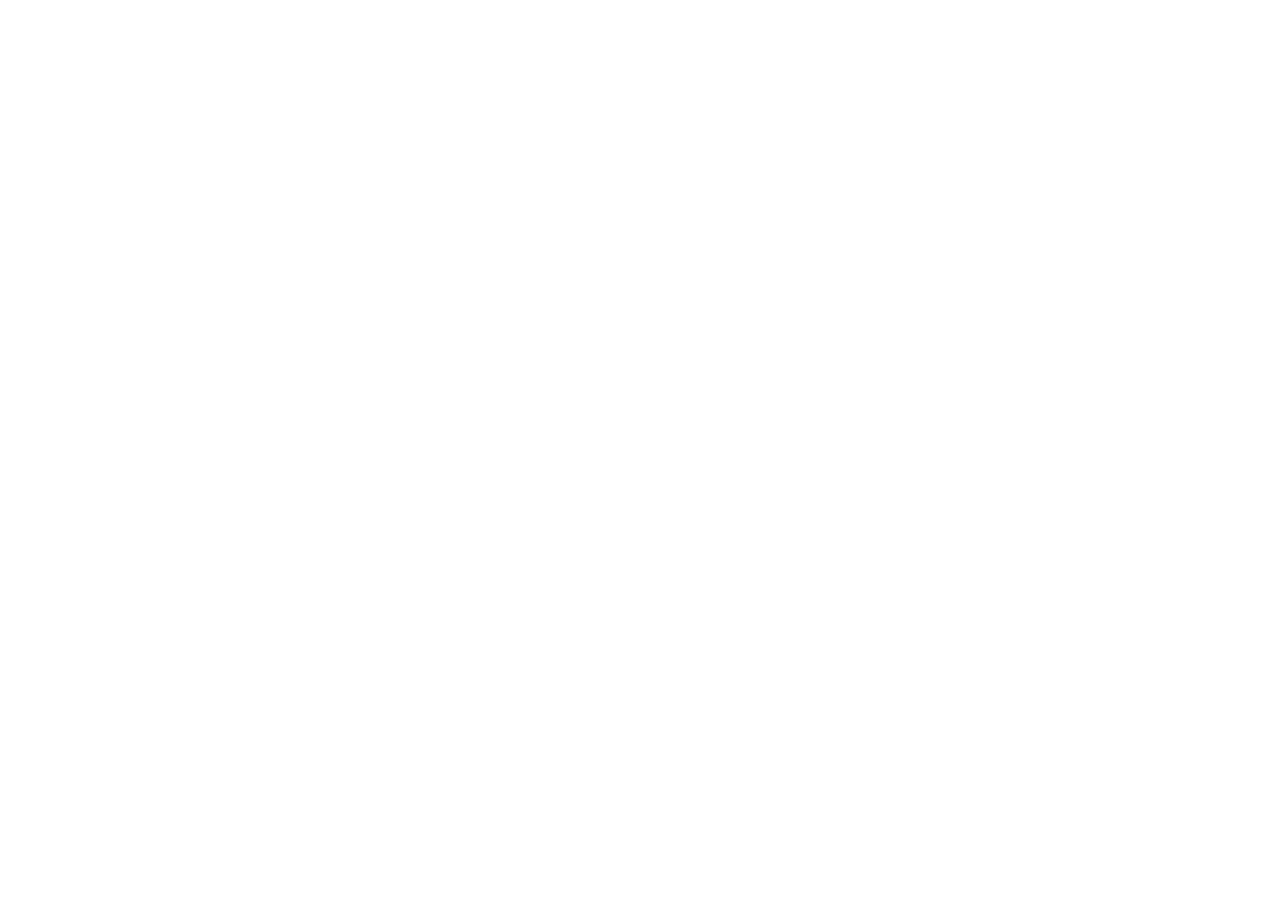
==== index.html @ 8ee02ff5 "initial view commit" ====
<!DOCTYPE html>
<html>
    <head>
        <title>Jeepney POS</title>
        <link rel="stylesheet" href="css/bootstrap.min.css"/>
        <link rel="stylesheet" href="css/jquery-ui-1.11.2.css"/>
        <link rel="stylesheet" href="css/styles.css"/>
    </head>
    <body>
        <div id="DashBoardView">
        </div>
        <script src="js/require.js" type="text/javascript" data-main="js/main"></script>
    </body>
</html>
---- css/styles.css ----
#errorFields
{
    border-color: #990000;
}

#onFocus
{
    border-color: #009900;
}

style1
{
    height: 54px;
}

#RequestForm
{
    padding: 10px;
}

.style2
{
    height: 52px;
}

.CebuLogo
{
    margin:0 auto;
}
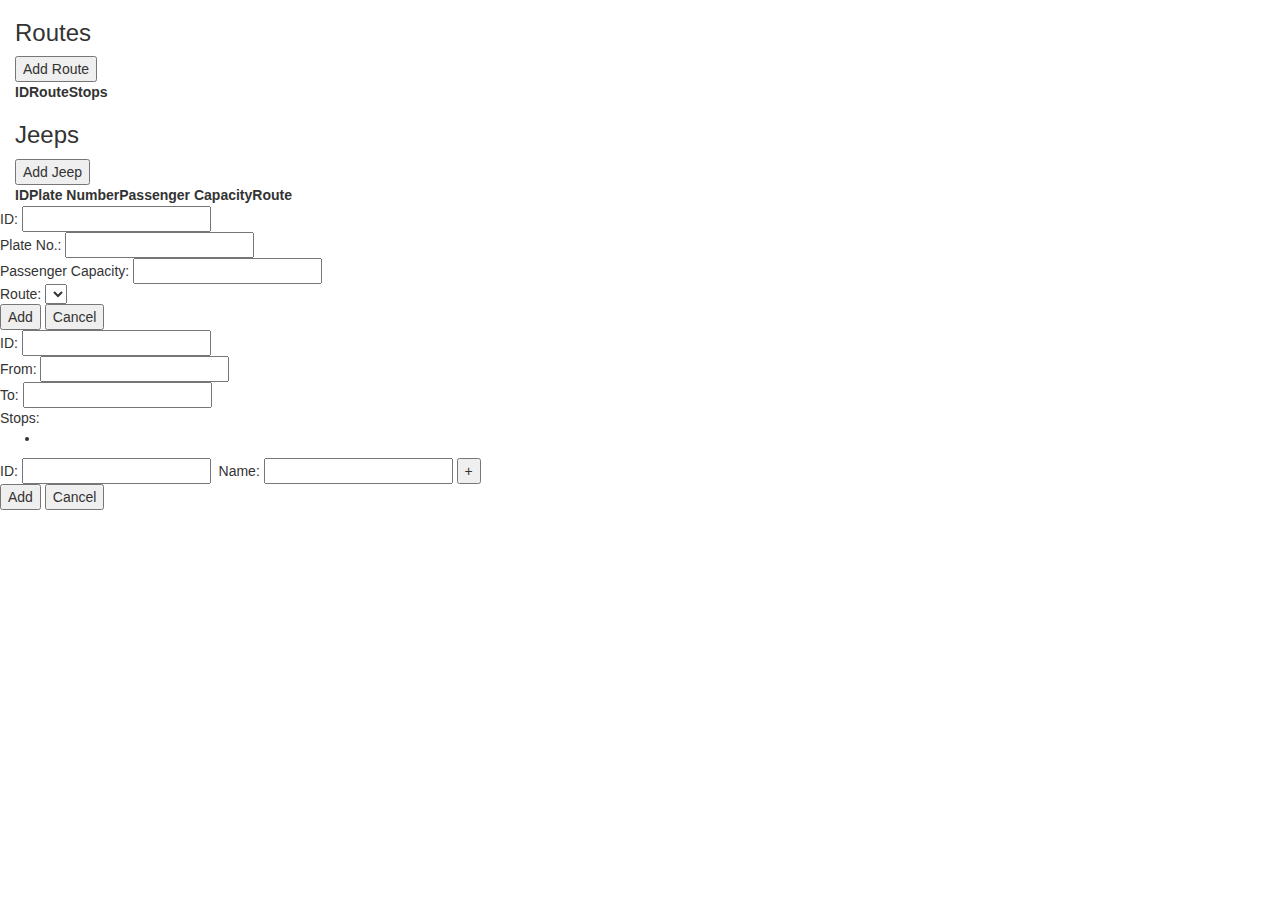
==== commit 5df1349b: "app view draft" ====
--- a/index.html
+++ b/index.html
@@ -1,5 +1,6 @@
 <!DOCTYPE html>
 <html>
+    <meta charset="utf-8"/>
     <head>
         <title>Jeepney POS</title>
         <link rel="stylesheet" href="css/bootstrap.min.css"/>
@@ -7,7 +8,162 @@
         <link rel="stylesheet" href="css/styles.css"/>
     </head>
     <body>
-        <div id="DashBoardView">
+        <div class="row">
+            <div id="DashBoardView" class="col-xs-12">
+                <div class="col-xs-12">
+                    <h3>Routes</h3>
+                    <button type="button" data-bind="click: function() { $root.DialogToggle.NewRoute(true); }">Add Route</button>
+                    <table>
+                        <thead>
+                            <tr>
+                                <th>
+                                    ID
+                                </th>
+                                <th>
+                                    Route
+                                </th>
+                                <th>
+                                    Stops
+                                </th>
+                            </tr>
+                        </thead>
+                        <tbody data-bind="foreach: $root.Routes">
+                            <tr>
+                                <td>
+                                    <span data-bind="text: ID"></span>
+                                </td>
+                                <td>
+                                    <span data-bind="text: RouteName"></span>
+                                </td>
+                                <td>
+                                    <ul data-bind="foreach: RouteStops">
+                                        <li>
+                                            <span data-bind="text: ID"></span>&nbsp;<span data-bind="text: Name"></span>
+                                        </li>
+                                    </ul>
+                                </td>
+                            </tr>
+                        </tbody>
+                    </table>
+                </div>
+                <div data-bind="ifnot: $root.DialogToggle.NewPasada" class="col-xs-12">
+                    <h3>Jeeps</h3>
+                    <button type="button" data-bind="click: function() { $root.DialogToggle.NewJeep(true); }">Add Jeep</button>
+                    <table>
+                        <thead>
+                            <tr>
+                                <th>
+                                    ID
+                                </th>
+                                <th>
+                                    Plate Number
+                                </th>
+                                <th>
+                                    Passenger Capacity
+                                </th>
+                                <th>
+                                    Route
+                                </th>
+                            </tr>
+                        </thead>
+                        <tbody data-bind="foreach: $root.Jeeps">
+                            <tr>
+                                <td>
+                                    <span data-bind="text: ID"></span>
+                                </td>
+                                <td>
+                                    <span data-bind="text: PlateNo"></span>
+                                </td>
+                                <td>
+                                    <span data-bind="text: PaxCapacity"></span>
+                                </td>
+                                <td>
+                                    <span data-bind="text: $root.lookupRoute(RouteID).RouteName"></span>
+                                </td>
+                                <td>
+                                    <button type="button" data-bind="click: $root.startPasada">Start New Pasada</button>
+                                </td>
+                            </tr>
+                        </tbody>
+                    </table>
+                </div>
+                <div data-bind="if: $root.DialogToggle.NewPasada" class="col-xs-12">
+                    <div data-bind="with: $root.NewPasada">
+                        Date:
+                        Plate No:
+                        Driver:
+                        Route:
+
+                        <button type="button" data-bind="click: $root.addPasada()">End Pasada</button>
+                    </div>
+                </div>
+                <div data-bind="dialog: {
+                                autoOpen: false,
+                                resizable: false,
+                                modal: true,
+                                title: 'New Bayad',
+                                show: 'fade',
+                                hide: 'fade',
+                                width: 400,
+                                height: 400 }, dialogVisible: $root.DialogToggle.NewBayad">
+                    <div data-bind="with: $root.NewBayad">
+                        ID: <input type="text" data-bind="value: BayadID"/><br/>
+                        From: <select data-bind="options: $root.SelectedRoute().RouteStops, value: LoadFrom"></select><br/>
+                        To: <select data-bind="options: $root.SelectedRoute().RouteStops, value: LoadTo"></select><br/>
+                        Amount: <span data-bind="text: Amount"></span><br/>
+                        Tendered: <input type="text" data-bind="value: Tendered"/><br/>
+                        Change: <span data-bind="text: Change"></span><br/>
+                        <button type="button" data-bind="click: $root.addBayad">Add</button>
+                        <button type="button" data-bind="click: function() { $root.DialogToggle.NewBayad(false); }">Cancel</button>
+                    </div>
+                </div>
+                <div data-bind="dialog: {
+                                autoOpen: false,
+                                resizable: false,
+                                modal: true,
+                                title: 'New Jeep',
+                                show: 'fade',
+                                hide: 'fade',
+                                width: 400,
+                                height: 400 }, dialogVisible: $root.DialogToggle.NewJeep">
+                    <div data-bind="with: $root.NewJeep">
+                        ID: <input type="text" data-bind="value: JeepID"/><br/>
+                        Plate No.: <input type="text" data-bind="value: PlateNo"/><br/>
+                        Passenger Capacity: <input type="text" data-bind="value: PaxCapacity"/><br/>
+                        Route: <select data-bind="options: $root.Routes, optionsText: 'RouteName', optionsValue: 'RouteID', value: RouteID"></select><br/>
+                        <button type="button" data-bind="click: $root.addJeep">Add</button>
+                        <button type="button" data-bind="click: function() { $root.DialogToggle.NewJeep(false); }">Cancel</button>
+                    </div>
+                </div>
+                <div data-bind="dialog: {
+                                autoOpen: false,
+                                resizable: false,
+                                modal: true,
+                                title: 'New Jeep Route',
+                                show: 'fade',
+                                hide: 'fade',
+                                width: 400,
+                                height: 400 }, diadlogVisible: $root.DialogToggle.NewRoute">
+                    <div data-bind="with: $root.NewRoute">
+                        ID: <input type="text" data-bind="value: RouteID"/><br/>
+                        From: <input type="text" data-bind="value: RouteFrom"/><br/>
+                        To: <input type="text" data-bind="value: RouteTo"/><br/>
+                        Stops:
+                        <ul data-bind="foreach: RouteStops">
+                            <li>
+                                <span data-bind="text: ID"></span>&nbsp;<span data-bind="text: Name"></span>
+                            </li>
+                        </ul>
+                        <div data-bind="with: $root.NewStop">
+                            ID: <input type="text" data-bind="value: ID"/>&nbsp;
+                            Name: <input type="text" data-bind="value: Name" />
+                            <button data-bind="click: $root.addStop">+</button>
+                        </div>
+                        <button type="button" data-bind="click: $root.addRoute">Add</button>
+                        <button type="button" data-bind="click: function() { $root.DialogToggle.NewRoute(false); }">Cancel</button>
+                    </div>
+                </div>
+            </div>
         </div>
         <script src="js/require.js" type="text/javascript" data-main="js/main"></script>
     </body>
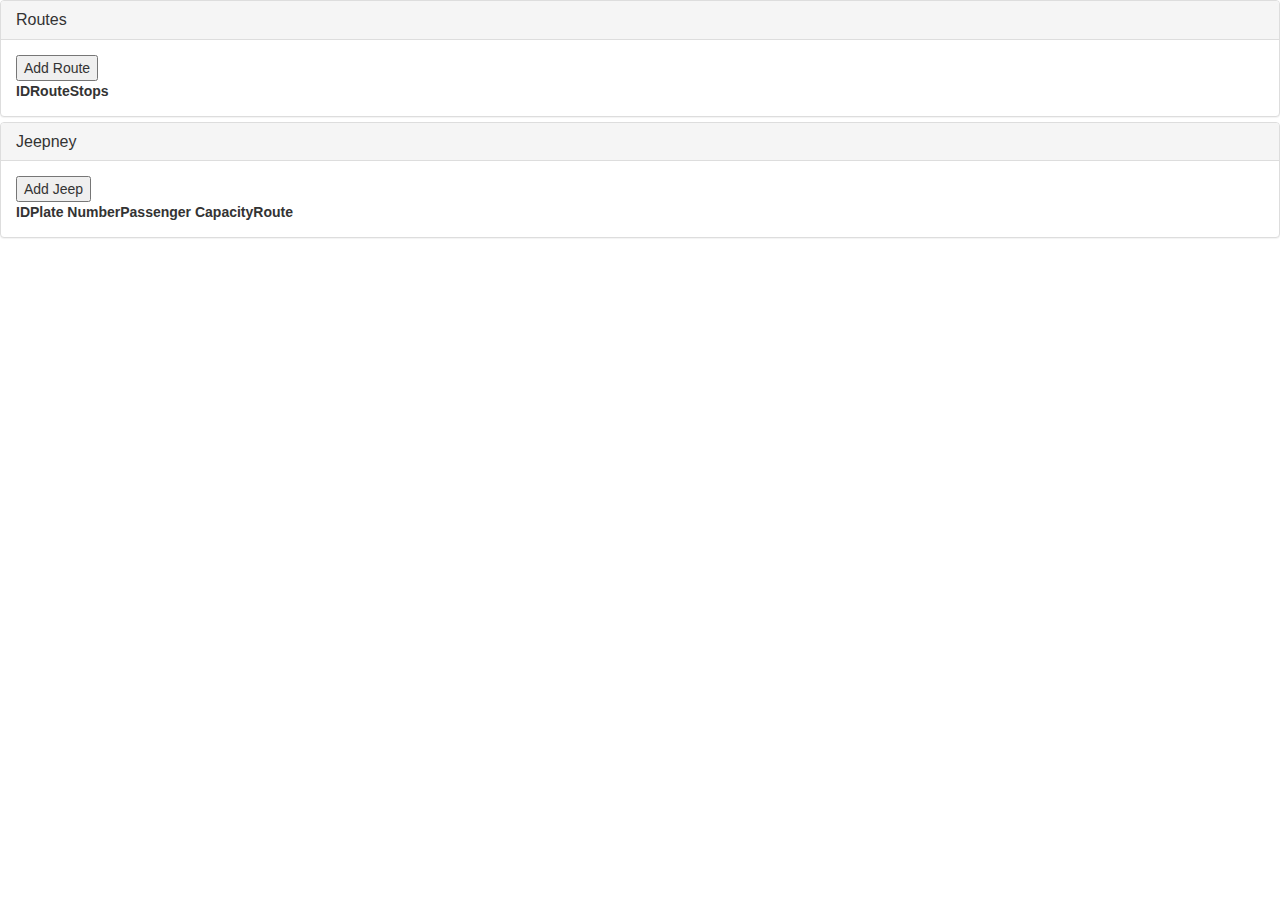
==== commit 577a5be9: "view update and binding fix" ====
--- a/index.html
+++ b/index.html
@@ -10,91 +10,118 @@
     <body>
         <div class="row">
             <div id="DashBoardView" class="col-xs-12">
-                <div class="col-xs-12">
-                    <h3>Routes</h3>
-                    <button type="button" data-bind="click: function() { $root.DialogToggle.NewRoute(true); }">Add Route</button>
-                    <table>
-                        <thead>
-                            <tr>
-                                <th>
-                                    ID
-                                </th>
-                                <th>
-                                    Route
-                                </th>
-                                <th>
-                                    Stops
-                                </th>
-                            </tr>
-                        </thead>
-                        <tbody data-bind="foreach: $root.Routes">
-                            <tr>
-                                <td>
-                                    <span data-bind="text: ID"></span>
-                                </td>
-                                <td>
-                                    <span data-bind="text: RouteName"></span>
-                                </td>
-                                <td>
-                                    <ul data-bind="foreach: RouteStops">
-                                        <li>
-                                            <span data-bind="text: ID"></span>&nbsp;<span data-bind="text: Name"></span>
-                                        </li>
-                                    </ul>
-                                </td>
-                            </tr>
-                        </tbody>
-                    </table>
-                </div>
-                <div data-bind="ifnot: $root.DialogToggle.NewPasada" class="col-xs-12">
-                    <h3>Jeeps</h3>
-                    <button type="button" data-bind="click: function() { $root.DialogToggle.NewJeep(true); }">Add Jeep</button>
-                    <table>
-                        <thead>
-                            <tr>
-                                <th>
-                                    ID
-                                </th>
-                                <th>
-                                    Plate Number
-                                </th>
-                                <th>
-                                    Passenger Capacity
-                                </th>
-                                <th>
-                                    Route
-                                </th>
-                            </tr>
-                        </thead>
-                        <tbody data-bind="foreach: $root.Jeeps">
-                            <tr>
-                                <td>
-                                    <span data-bind="text: ID"></span>
-                                </td>
-                                <td>
-                                    <span data-bind="text: PlateNo"></span>
-                                </td>
-                                <td>
-                                    <span data-bind="text: PaxCapacity"></span>
-                                </td>
-                                <td>
-                                    <span data-bind="text: $root.lookupRoute(RouteID).RouteName"></span>
-                                </td>
-                                <td>
-                                    <button type="button" data-bind="click: $root.startPasada">Start New Pasada</button>
-                                </td>
-                            </tr>
-                        </tbody>
-                    </table>
-                </div>
-                <div data-bind="if: $root.DialogToggle.NewPasada" class="col-xs-12">
-                    <div data-bind="with: $root.NewPasada">
-                        Date:
-                        Plate No:
-                        Driver:
-                        Route:
-
-                        <button type="button" data-bind="click: $root.addPasada()">End Pasada</button>
+                <div class="panel-group" id="accordion" role="tablist" aria-multiselectable="false">
+                    <div class="panel panel-default">
+                        <div class="panel-heading" role="tab" id="headingRoutes">
+                            <h4 class="panel-title">
+                                <a role="button" href="#routesView" data-toggle="collapse" aria-expanded="false" aria-controls="routesView">
+                                    Routes
+                                </a>
+                            </h4>
+                        </div>
+                        <div id="routesView" class="panel-collapse collapse in" role="tabpanel" aria-labelledby="headingRoutes">
+                            <div class="panel-body">
+                                <button type="button" data-bind="click: function() { $root.DialogToggle.NewRoute(true); }">Add Route</button>
+                                <table>
+                                    <thead>
+                                        <tr>
+                                            <th>
+                                                ID
+                                            </th>
+                                            <th>
+                                                Route
+                                            </th>
+                                            <th>
+                                                Stops
+                                            </th>
+                                        </tr>
+                                    </thead>
+                                    <tbody data-bind="foreach: $root.Routes">
+                                        <tr>
+                                            <td>
+                                                <span data-bind="text: RouteID"></span>
+                                            </td>
+                                            <td>
+                                                <span data-bind="text: RouteName"></span>
+                                            </td>
+                                            <td>
+                                                <ul data-bind="foreach: RouteStops">
+                                                    <li>
+                                                        <span data-bind="text: ID"></span>&nbsp;<span data-bind="text: Name"></span>
+                                                    </li>
+                                                </ul>
+                                            </td>
+                                        </tr>
+                                    </tbody>
+                                </table>
+                            </div>
+                        </div>
+                    </div>
+                    <div class="panel panel-default">
+                        <div class="panel-heading" role="tab" id="headingJeepney">
+                            <h4 class="panel-title">
+                                <a role="button" href="#jeepneyView" data-toggle="collapse" aria-expanded="false" aria-controls="jeepneyView">
+                                    Jeepney
+                                </a>
+                            </h4>
+                        </div>
+                        <div id="jeepneyView" class="panel-collapse collapse in" role="tabpanel" aria-labelledby="headingJeepney">
+                            <div class="panel-body">
+                                <div data-bind="visible: !$root.DialogToggle.NewPasada()">
+                                    <button type="button" data-bind="click: function() { $root.DialogToggle.NewJeep(true); }">Add Jeep</button>
+                                    <table>
+                                        <thead>
+                                            <tr>
+                                                <th>
+                                                    ID
+                                                </th>
+                                                <th>
+                                                    Plate Number
+                                                </th>
+                                                <th>
+                                                    Passenger Capacity
+                                                </th>
+                                                <th>
+                                                    Route
+                                                </th>
+                                            </tr>
+                                        </thead>
+                                        <tbody data-bind="foreach: $root.Jeeps">
+                                            <tr>
+                                                <td>
+                                                    <span data-bind="text: JeepID"></span>
+                                                </td>
+                                                <td>
+                                                    <span data-bind="text: PlateNo"></span>
+                                                </td>
+                                                <td>
+                                                    <span data-bind="text: PaxCapacity"></span>
+                                                </td>
+                                                <td>
+                                                    <span data-bind="text: $root.lookupRoute(RouteID).RouteName"></span>
+                                                </td>
+                                                <td>
+                                                    <button type="button" data-bind="click: $root.startPasada">Start New Pasada</button>
+                                                </td>
+                                            </tr>
+                                        </tbody>
+                                    </table>
+                                </div>
+                                <div data-bind="visible: $root.DialogToggle.NewPasada()" class="col-xs-12">
+                                    <div data-bind="with: $root.NewPasada">
+                                        Date: <span data-bind="text: PasadaDate()"></span><br/>
+                                        Plate No: <span data-bind="text: $root.CurrentJeep().PlateNo"></span><br/>
+                                        Driver: <input type="text" data-bind="value: DriverName"/><br/>
+                                        Route: <span data-bind="text: $root.lookupRoute($root.CurrentJeep().RouteID()).RouteName"></span><br/>
+                                        Total Income: <span data-bind="text: Income"></span><br/>
+                                        Pax: <span data-bind="text: Pax"></span><br/>
+                                        <button type="button" data-bind="click: function () { $root.DialogToggle.NewBayad(true); }">Bayad Po</button>
+                                        <br/>
+                                        <button type="button" data-bind="click: $root.addPasada">End Pasada</button>
+                                    </div>
+                                </div>
+                            </div>
+                        </div>
                     </div>
                 </div>
                 <div data-bind="dialog: {
@@ -143,7 +170,7 @@
                                 show: 'fade',
                                 hide: 'fade',
                                 width: 400,
-                                height: 400 }, diadlogVisible: $root.DialogToggle.NewRoute">
+                                height: 400 }, dialogVisible: $root.DialogToggle.NewRoute">
                     <div data-bind="with: $root.NewRoute">
                         ID: <input type="text" data-bind="value: RouteID"/><br/>
                         From: <input type="text" data-bind="value: RouteFrom"/><br/>
@@ -154,9 +181,11 @@
                                 <span data-bind="text: ID"></span>&nbsp;<span data-bind="text: Name"></span>
                             </li>
                         </ul>
-                        <div data-bind="with: $root.NewStop">
-                            ID: <input type="text" data-bind="value: ID"/>&nbsp;
-                            Name: <input type="text" data-bind="value: Name" />
+                        <div>
+                            <!-- ko with: $root.NewStop -->
+                                ID: <input type="text" data-bind="value: ID"/>
+                                Name: <input type="text" data-bind="value: Name"/>
+                            <!-- /ko -->
                             <button data-bind="click: $root.addStop">+</button>
                         </div>
                         <button type="button" data-bind="click: $root.addRoute">Add</button>
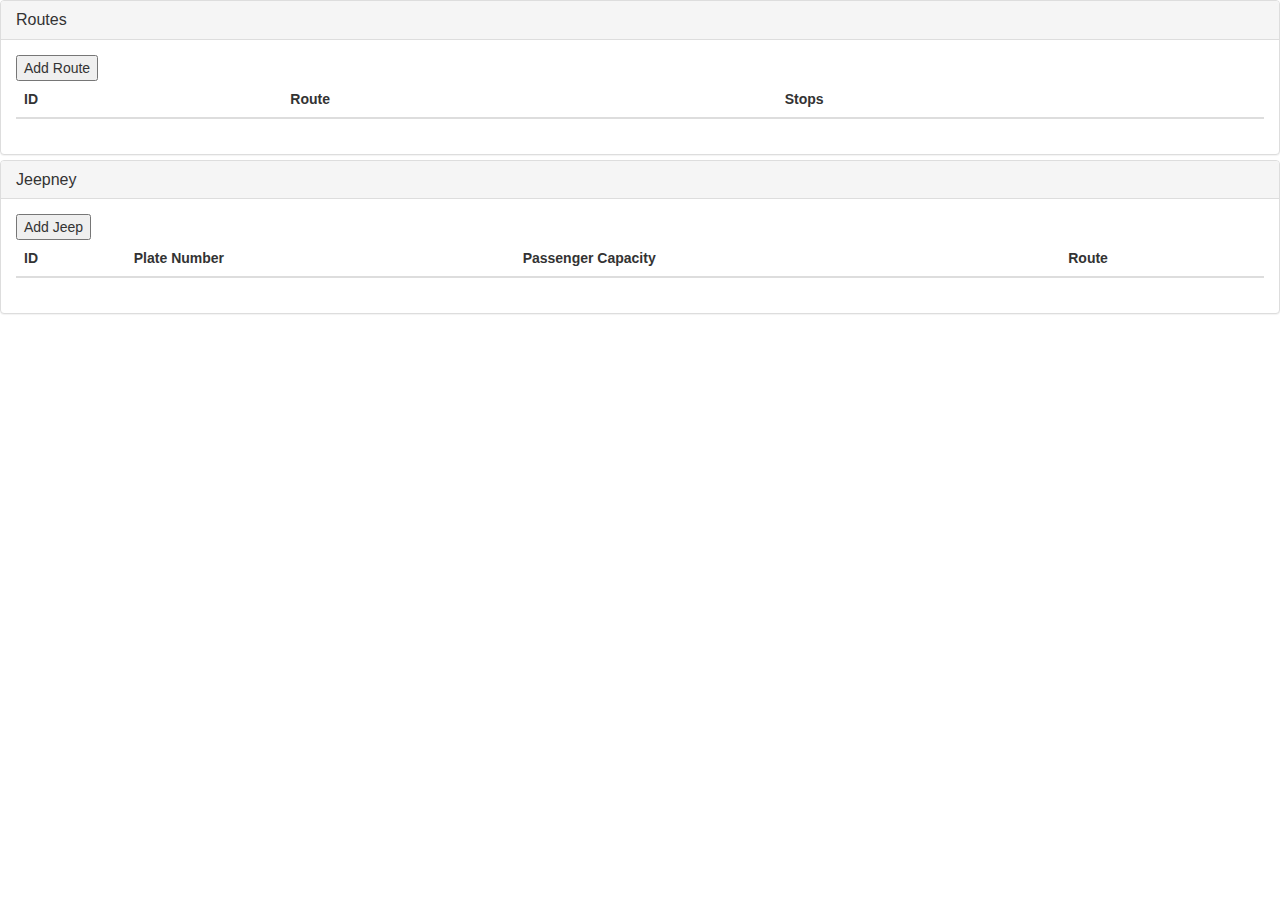
==== commit c19e4cd9: "added custom ko extensions" ====
--- a/index.html
+++ b/index.html
@@ -22,7 +22,7 @@
                         <div id="routesView" class="panel-collapse collapse in" role="tabpanel" aria-labelledby="headingRoutes">
                             <div class="panel-body">
                                 <button type="button" data-bind="click: function() { $root.DialogToggle.NewRoute(true); }">Add Route</button>
-                                <table>
+                                <table class="table">
                                     <thead>
                                         <tr>
                                             <th>
@@ -69,7 +69,7 @@
                             <div class="panel-body">
                                 <div data-bind="visible: !$root.DialogToggle.NewPasada()">
                                     <button type="button" data-bind="click: function() { $root.DialogToggle.NewJeep(true); }">Add Jeep</button>
-                                    <table>
+                                    <table class="table">
                                         <thead>
                                             <tr>
                                                 <th>
@@ -98,7 +98,7 @@
                                                     <span data-bind="text: PaxCapacity"></span>
                                                 </td>
                                                 <td>
-                                                    <span data-bind="text: $root.lookupRoute(RouteID).RouteName"></span>
+                                                    <span data-bind="text: $root.lookupRoute(RouteID()).RouteName"></span>
                                                 </td>
                                                 <td>
                                                     <button type="button" data-bind="click: $root.startPasada">Start New Pasada</button>
@@ -124,15 +124,7 @@
                         </div>
                     </div>
                 </div>
-                <div data-bind="dialog: {
-                                autoOpen: false,
-                                resizable: false,
-                                modal: true,
-                                title: 'New Bayad',
-                                show: 'fade',
-                                hide: 'fade',
-                                width: 400,
-                                height: 400 }, dialogVisible: $root.DialogToggle.NewBayad">
+                <div data-bind="dialog: { autoOpen: false, resizable: false, modal: true, title: 'New Bayad' }, dialogVisible: $root.DialogToggle.NewBayad">
                     <div data-bind="with: $root.NewBayad">
                         ID: <input type="text" data-bind="value: BayadID"/><br/>
                         From: <select data-bind="options: $root.SelectedRoute().RouteStops, value: LoadFrom"></select><br/>
@@ -144,15 +136,7 @@
                         <button type="button" data-bind="click: function() { $root.DialogToggle.NewBayad(false); }">Cancel</button>
                     </div>
                 </div>
-                <div data-bind="dialog: {
-                                autoOpen: false,
-                                resizable: false,
-                                modal: true,
-                                title: 'New Jeep',
-                                show: 'fade',
-                                hide: 'fade',
-                                width: 400,
-                                height: 400 }, dialogVisible: $root.DialogToggle.NewJeep">
+                <div data-bind="dialog: { autoOpen: false, resizable: false, modal: true, title: 'New Jeep' }, dialogVisible: $root.DialogToggle.NewJeep">
                     <div data-bind="with: $root.NewJeep">
                         ID: <input type="text" data-bind="value: JeepID"/><br/>
                         Plate No.: <input type="text" data-bind="value: PlateNo"/><br/>
@@ -162,15 +146,7 @@
                         <button type="button" data-bind="click: function() { $root.DialogToggle.NewJeep(false); }">Cancel</button>
                     </div>
                 </div>
-                <div data-bind="dialog: {
-                                autoOpen: false,
-                                resizable: false,
-                                modal: true,
-                                title: 'New Jeep Route',
-                                show: 'fade',
-                                hide: 'fade',
-                                width: 400,
-                                height: 400 }, dialogVisible: $root.DialogToggle.NewRoute">
+                <div data-bind="dialog: { autoOpen: false, resizable: false, modal: true, title: 'New Jeep Route' }, dialogVisible: $root.DialogToggle.NewRoute">
                     <div data-bind="with: $root.NewRoute">
                         ID: <input type="text" data-bind="value: RouteID"/><br/>
                         From: <input type="text" data-bind="value: RouteFrom"/><br/>
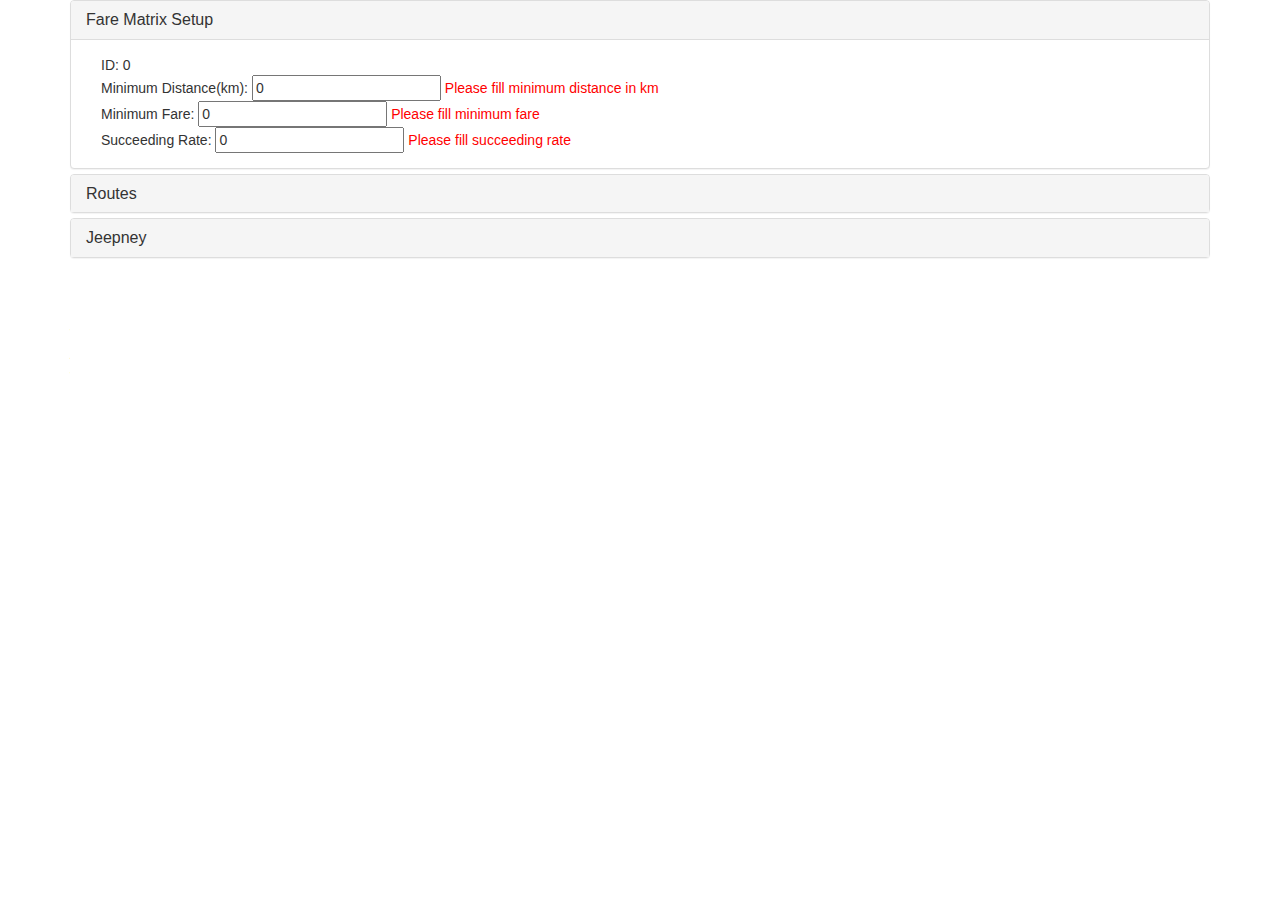
==== commit 01fb85a6: "added validation" ====
--- a/index.html
+++ b/index.html
@@ -8,67 +8,43 @@
         <link rel="stylesheet" href="css/styles.css"/>
     </head>
     <body>
-        <div class="row">
-            <div id="DashBoardView" class="col-xs-12">
-                <div class="panel-group" id="accordion" role="tablist" aria-multiselectable="false">
-                    <div class="panel panel-default">
-                        <div class="panel-heading" role="tab" id="headingRoutes">
-                            <h4 class="panel-title">
-                                <a role="button" href="#routesView" data-toggle="collapse" aria-expanded="false" aria-controls="routesView">
-                                    Routes
-                                </a>
-                            </h4>
-                        </div>
-                        <div id="routesView" class="panel-collapse collapse in" role="tabpanel" aria-labelledby="headingRoutes">
-                            <div class="panel-body">
-                                <button type="button" data-bind="click: function() { $root.DialogToggle.NewRoute(true); }">Add Route</button>
-                                <table class="table">
-                                    <thead>
-                                        <tr>
-                                            <th>
-                                                ID
-                                            </th>
-                                            <th>
-                                                Route
-                                            </th>
-                                            <th>
-                                                Stops
-                                            </th>
-                                        </tr>
-                                    </thead>
-                                    <tbody data-bind="foreach: $root.Routes">
-                                        <tr>
-                                            <td>
-                                                <span data-bind="text: RouteID"></span>
-                                            </td>
-                                            <td>
-                                                <span data-bind="text: RouteName"></span>
-                                            </td>
-                                            <td>
-                                                <ul data-bind="foreach: RouteStops">
-                                                    <li>
-                                                        <span data-bind="text: ID"></span>&nbsp;<span data-bind="text: Name"></span>
-                                                    </li>
-                                                </ul>
-                                            </td>
-                                        </tr>
-                                    </tbody>
-                                </table>
-                            </div>
-                        </div>
-                    </div>
-                    <div class="panel panel-default">
-                        <div class="panel-heading" role="tab" id="headingJeepney">
-                            <h4 class="panel-title">
-                                <a role="button" href="#jeepneyView" data-toggle="collapse" aria-expanded="false" aria-controls="jeepneyView">
-                                    Jeepney
-                                </a>
-                            </h4>
-                        </div>
-                        <div id="jeepneyView" class="panel-collapse collapse in" role="tabpanel" aria-labelledby="headingJeepney">
-                            <div class="panel-body">
-                                <div data-bind="visible: !$root.DialogToggle.NewPasada()">
-                                    <button type="button" data-bind="click: function() { $root.DialogToggle.NewJeep(true); }">Add Jeep</button>
+        <div class="container">
+            <div class="row">
+                <div id="DashBoardView" class="col-xs-12">
+                    <div class="panel-group" id="accordion" role="tablist" aria-multiselectable="false">
+                        <div class="panel panel-default">
+                            <div class="panel-heading" role="tab" id="headingMatrix">
+                                <h4 class="panel-title">
+                                    <a role="button" href="#matrixView" data-toggle="collapse" data-parent="#accordion" aria-expanded="true" aria-controls="matrixView">
+                                        Fare Matrix Setup
+                                    </a>
+                                </h4>
+                            </div>
+                            <div id="matrixView" class="panel-collapse collapse in" role="tabpanel" aria-labelledby="headingMatrix">
+                                <div class="panel-body">
+                                    <div class="col-xs-12" data-bind="with: $root.CurrentMatrix">
+                                        ID: <span data-bind="text: MatrixID"></span><br/>
+                                        Minimum Distance(km): <input type="text" data-bind="value: MinimumDistance"/>
+                                        <span class="error-message" data-bind="text: MinimumDistance.errorMessage"></span><br/>
+                                        Minimum Fare: <input type="text" data-bind="value: MinimumFare"/>
+                                        <span class="error-message" data-bind="text: MinimumFare.errorMessage"></span><br/>
+                                        Succeeding Rate: <input type="text" data-bind="value: SucceedingRate"/>
+                                        <span class="error-message" data-bind="text: SucceedingRate.errorMessage"></span><br/>
+                                    </div>
+                                </div>
+                            </div>
+                        </div>
+                        <div class="panel panel-default">
+                            <div class="panel-heading" role="tab" id="headingRoutes">
+                                <h4 class="panel-title">
+                                    <a class="collapsed" role="button" href="#routesView" data-toggle="collapse" data-parent="#accordion" aria-expanded="false" aria-controls="routesView">
+                                        Routes
+                                    </a>
+                                </h4>
+                            </div>
+                            <div id="routesView" class="panel-collapse collapse" role="tabpanel" aria-labelledby="headingRoutes">
+                                <div class="panel-body">
+                                    <button type="button" data-bind="click: function() { $root.DialogToggle.NewRoute(true); }">Add Route</button>
                                     <table class="table">
                                         <thead>
                                             <tr>
@@ -76,96 +52,154 @@
                                                     ID
                                                 </th>
                                                 <th>
-                                                    Plate Number
+                                                    Route
                                                 </th>
                                                 <th>
-                                                    Passenger Capacity
-                                                </th>
-                                                <th>
-                                                    Route
+                                                    Stops
                                                 </th>
                                             </tr>
                                         </thead>
-                                        <tbody data-bind="foreach: $root.Jeeps">
+                                        <tbody data-bind="foreach: $root.Routes">
                                             <tr>
                                                 <td>
-                                                    <span data-bind="text: JeepID"></span>
+                                                    <span data-bind="text: RouteID"></span>
                                                 </td>
                                                 <td>
-                                                    <span data-bind="text: PlateNo"></span>
+                                                    <span data-bind="text: RouteName"></span>
                                                 </td>
                                                 <td>
-                                                    <span data-bind="text: PaxCapacity"></span>
-                                                </td>
-                                                <td>
-                                                    <span data-bind="text: $root.lookupRoute(RouteID()).RouteName"></span>
-                                                </td>
-                                                <td>
-                                                    <button type="button" data-bind="click: $root.startPasada">Start New Pasada</button>
+                                                    <ul data-bind="foreach: RouteStops">
+                                                        <li>
+                                                            <span data-bind="text: ID"></span>&nbsp;<span data-bind="text: Name"></span>
+                                                        </li>
+                                                    </ul>
                                                 </td>
                                             </tr>
                                         </tbody>
                                     </table>
                                 </div>
-                                <div data-bind="visible: $root.DialogToggle.NewPasada()" class="col-xs-12">
-                                    <div data-bind="with: $root.NewPasada">
-                                        Date: <span data-bind="text: PasadaDate()"></span><br/>
-                                        Plate No: <span data-bind="text: $root.CurrentJeep().PlateNo"></span><br/>
-                                        Driver: <input type="text" data-bind="value: DriverName"/><br/>
-                                        Route: <span data-bind="text: $root.lookupRoute($root.CurrentJeep().RouteID()).RouteName"></span><br/>
-                                        Total Income: <span data-bind="text: Income"></span><br/>
-                                        Pax: <span data-bind="text: Pax"></span><br/>
-                                        <button type="button" data-bind="click: function () { $root.DialogToggle.NewBayad(true); }">Bayad Po</button>
-                                        <br/>
-                                        <button type="button" data-bind="click: $root.addPasada">End Pasada</button>
+                            </div>
+                        </div>
+                        <div class="panel panel-default">
+                            <div class="panel-heading" role="tab" id="headingJeepney">
+                                <h4 class="panel-title">
+                                    <a class="collapsed" role="button" href="#jeepneyView" data-toggle="collapse" data-parent="#accordion" aria-expanded="false" aria-controls="jeepneyView">
+                                        Jeepney
+                                    </a>
+                                </h4>
+                            </div>
+                            <div id="jeepneyView" class="panel-collapse collapse" role="tabpanel" aria-labelledby="headingJeepney">
+                                <div class="panel-body">
+                                    <div data-bind="visible: !$root.DialogToggle.NewPasada()">
+                                        <button type="button" data-bind="click: function() { $root.DialogToggle.NewJeep(true); }">Add Jeep</button>
+                                        <table class="table">
+                                            <thead>
+                                                <tr>
+                                                    <th>
+                                                        ID
+                                                    </th>
+                                                    <th>
+                                                        Plate Number
+                                                    </th>
+                                                    <th>
+                                                        Passenger Capacity
+                                                    </th>
+                                                    <th>
+                                                        Route
+                                                    </th>
+                                                </tr>
+                                            </thead>
+                                            <tbody data-bind="foreach: $root.Jeeps">
+                                                <tr>
+                                                    <td>
+                                                        <span data-bind="text: JeepID"></span>
+                                                    </td>
+                                                    <td>
+                                                        <span data-bind="text: PlateNo"></span>
+                                                    </td>
+                                                    <td>
+                                                        <span data-bind="text: PaxCapacity"></span>
+                                                    </td>
+                                                    <td>
+                                                        <span data-bind="text: $root.lookupRoute(RouteID()).RouteName"></span>
+                                                    </td>
+                                                    <td>
+                                                        <button type="button" data-bind="click: $root.startPasada">Start New Pasada</button>
+                                                    </td>
+                                                </tr>
+                                            </tbody>
+                                        </table>
+                                    </div>
+                                    <div data-bind="visible: $root.DialogToggle.NewPasada()" class="col-xs-12">
+                                        <div data-bind="with: $root.NewPasada">
+                                            Date: <span data-bind="text: PasadaDate()"></span><br/>
+                                            Plate No: <span data-bind="text: $root.CurrentJeep().PlateNo"></span><br/>
+                                            Driver: <input type="text" data-bind="value: DriverName"/>
+                                            <span class="error-message" data-bind="text: DriverName.errorMessage"></span><br/>
+                                            Route: <span data-bind="text: $root.lookupRoute($root.CurrentJeep().RouteID()).RouteName"></span><br/>
+                                            Total Income: <span data-bind="text: Income"></span><br/>
+                                            Pax: <span data-bind="text: Pax"></span><br/>
+                                            <button type="button" data-bind="click: function () { $root.DialogToggle.NewBayad(true); }">Bayad Po</button>
+                                            <br/>
+                                            <button type="button" data-bind="click: $root.addPasada">End Pasada</button>
+                                        </div>
                                     </div>
                                 </div>
                             </div>
                         </div>
                     </div>
-                </div>
-                <div data-bind="dialog: { autoOpen: false, resizable: false, modal: true, title: 'New Bayad' }, dialogVisible: $root.DialogToggle.NewBayad">
-                    <div data-bind="with: $root.NewBayad">
-                        ID: <input type="text" data-bind="value: BayadID"/><br/>
-                        From: <select data-bind="options: $root.SelectedRoute().RouteStops, value: LoadFrom"></select><br/>
-                        To: <select data-bind="options: $root.SelectedRoute().RouteStops, value: LoadTo"></select><br/>
-                        Amount: <span data-bind="text: Amount"></span><br/>
-                        Tendered: <input type="text" data-bind="value: Tendered"/><br/>
-                        Change: <span data-bind="text: Change"></span><br/>
-                        <button type="button" data-bind="click: $root.addBayad">Add</button>
-                        <button type="button" data-bind="click: function() { $root.DialogToggle.NewBayad(false); }">Cancel</button>
-                    </div>
-                </div>
-                <div data-bind="dialog: { autoOpen: false, resizable: false, modal: true, title: 'New Jeep' }, dialogVisible: $root.DialogToggle.NewJeep">
-                    <div data-bind="with: $root.NewJeep">
-                        ID: <input type="text" data-bind="value: JeepID"/><br/>
-                        Plate No.: <input type="text" data-bind="value: PlateNo"/><br/>
-                        Passenger Capacity: <input type="text" data-bind="value: PaxCapacity"/><br/>
-                        Route: <select data-bind="options: $root.Routes, optionsText: 'RouteName', optionsValue: 'RouteID', value: RouteID"></select><br/>
-                        <button type="button" data-bind="click: $root.addJeep">Add</button>
-                        <button type="button" data-bind="click: function() { $root.DialogToggle.NewJeep(false); }">Cancel</button>
-                    </div>
-                </div>
-                <div data-bind="dialog: { autoOpen: false, resizable: false, modal: true, title: 'New Jeep Route' }, dialogVisible: $root.DialogToggle.NewRoute">
-                    <div data-bind="with: $root.NewRoute">
-                        ID: <input type="text" data-bind="value: RouteID"/><br/>
-                        From: <input type="text" data-bind="value: RouteFrom"/><br/>
-                        To: <input type="text" data-bind="value: RouteTo"/><br/>
-                        Stops:
-                        <ul data-bind="foreach: RouteStops">
-                            <li>
-                                <span data-bind="text: ID"></span>&nbsp;<span data-bind="text: Name"></span>
-                            </li>
-                        </ul>
-                        <div>
-                            <!-- ko with: $root.NewStop -->
-                                ID: <input type="text" data-bind="value: ID"/>
-                                Name: <input type="text" data-bind="value: Name"/>
-                            <!-- /ko -->
-                            <button data-bind="click: $root.addStop">+</button>
-                        </div>
-                        <button type="button" data-bind="click: $root.addRoute">Add</button>
-                        <button type="button" data-bind="click: function() { $root.DialogToggle.NewRoute(false); }">Cancel</button>
+                    <div data-bind="dialog: { autoOpen: false, resizable: false, modal: true, title: 'New Bayad', height: 400 }, dialogVisible: $root.DialogToggle.NewBayad">
+                        <div data-bind="with: $root.NewBayad">
+                            ID: <input type="text" data-bind="value: BayadID"/><br/>
+                            From: <select data-bind="options: $root.SelectedRoute().RouteStops, optionsText: 'Name', optionsValue: $data, value: LoadFrom"></select>
+                            <span class="error-message" data-bind="text: LoadFrom.errorMessage"></span><br/>
+                            To: <select data-bind="options: $root.SelectedRoute().RouteStops, optionsText: 'Name', optionsValue: $data, value: LoadTo"></select><br/>
+                            Amount: <span data-bind="text: Amount"></span><br/>
+                            Tendered: <input type="text" data-bind="textInput: Tendered"/><br/>
+                            Change: <span data-bind="text: Change"></span><br/>
+                            <button type="button" data-bind="click: $root.addBayad">Add</button>
+                            <button type="button" data-bind="click: function() { $root.DialogToggle.NewBayad(false); }">Cancel</button>
+                        </div>
+                    </div>
+                    <div data-bind="dialog: { autoOpen: false, resizable: false, modal: true, title: 'New Jeep', height: 400 }, dialogVisible: $root.DialogToggle.NewJeep">
+                        <div data-bind="with: $root.NewJeep">
+                            ID: <input type="text" data-bind="value: JeepID"/><br/>
+                            Plate No.: <input type="text" data-bind="value: PlateNo"/>
+                            <span class="error-message" data-bind="text: PlateNo.errorMessage"></span><br/>
+                            Passenger Capacity: <input type="text" data-bind="value: PaxCapacity"/>
+                            <span class="error-message" data-bind="text: PaxCapacity.errorMessage"></span><br/>
+                            Route: <select data-bind="options: $root.Routes, optionsText: 'RouteName', optionsValue: 'RouteID', value: RouteID"></select>
+                            <span class="error-message" data-bind="text: RouteID.errorMessage"></span><br/>
+                            <button type="button" data-bind="click: $root.addJeep">Add</button>
+                            <button type="button" data-bind="click: function() { $root.DialogToggle.NewJeep(false); }">Cancel</button>
+                        </div>
+                    </div>
+                    <div data-bind="dialog: { autoOpen: false, resizable: false, modal: true, title: 'New Jeep Route', height: 400 }, dialogVisible: $root.DialogToggle.NewRoute">
+                        <div data-bind="with: $root.NewRoute">
+                            ID: <input type="text" data-bind="value: RouteID"/><br/>
+                            From: <input type="text" data-bind="value: RouteFrom"/>
+                            <span class="error-message" data-bind="text: RouteFrom.errorMessage"></span><br/>
+                            To: <input type="text" data-bind="value: RouteTo"/>
+                            <span class="error-message" data-bind="text: RouteTo.errorMessage"></span><br/>
+                            Stops:
+                            <ul data-bind="foreach: RouteStops">
+                                <li>
+                                    <span data-bind="text: ID"></span>&nbsp;<span data-bind="text: Name"></span>
+                                </li>
+                            </ul>
+                            <span class="error-message" data-bind="text: RouteStops.errorMessage"></span>
+                            <div>
+                                <!-- ko with: $root.NewStop -->
+                                    ID: <input type="text" data-bind="value: ID"/>
+                                    Name: <input type="text" data-bind="value: Name"/>
+                                    <span class="error-message" data-bind="text: Name.errorMessage"></span>
+                                    Distance(km): <input type="text" data-bind="value: Distance"/>
+                                <!-- /ko -->
+                                <button data-bind="click: $root.addStop">+</button>
+                            </div>
+                            <button type="button" data-bind="click: $root.addRoute">Add</button>
+                            <button type="button" data-bind="click: function() { $root.DialogToggle.NewRoute(false); }">Cancel</button>
+                        </div>
                     </div>
                 </div>
             </div>
--- a/css/styles.css
+++ b/css/styles.css
@@ -1,29 +1,14 @@
-#errorFields
+.error-field
 {
     border-color: #990000;
 }
 
-#onFocus
+.error-message
+{
+    color: #ff0000;
+}
+
+.on-focus
 {
     border-color: #009900;
 }
-
-style1
-{
-    height: 54px;
-}
-
-#RequestForm
-{
-    padding: 10px;
-}
-
-.style2
-{
-    height: 52px;
-}
-
-.CebuLogo
-{
-    margin:0 auto;
-}
